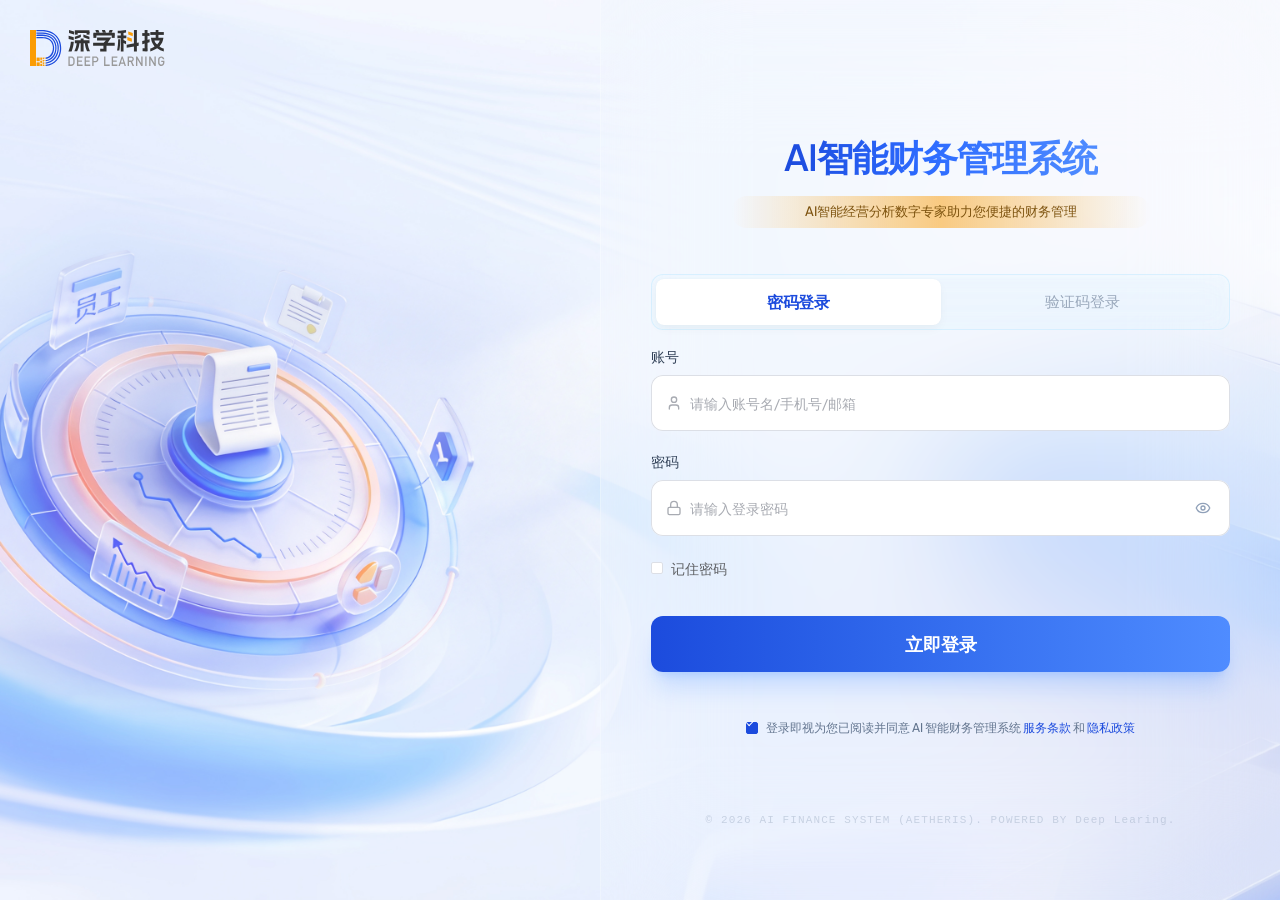
==== index.html @ 617ac435 "Add files via upload" ====
<!doctype html>
<html lang="en">
  <head>
    <meta charset="UTF-8" />
    <link rel="icon" type="image/svg+xml" href="/favicon.svg" />
    <meta name="viewport" content="width=device-width, initial-scale=1.0" />
    <title>temp_project</title>
    <link rel="preconnect" href="https://fonts.googleapis.com">
    <link rel="preconnect" href="https://fonts.gstatic.com" crossorigin>
    <link href="https://fonts.googleapis.com/css2?family=Plus+Jakarta+Sans:wght@400;500;600;700;800&family=Space+Grotesk:wght@400;500;600;700&display=swap" rel="stylesheet">
    <script type="module" crossorigin src="/assets/index-0k0V6g9g.js"></script>
    <link rel="modulepreload" crossorigin href="/assets/chunk-DECur_0Z.js">
    <link rel="modulepreload" crossorigin href="/assets/pinia-CC5kOdX5.js">
    <link rel="modulepreload" crossorigin href="/assets/runtime-dom.esm-bundler-JfqZtrXo.js">
    <link rel="stylesheet" crossorigin href="/assets/index-kHTs3L2n.css">
  </head>
  <body>
    <div id="app"></div>
  </body>
</html>
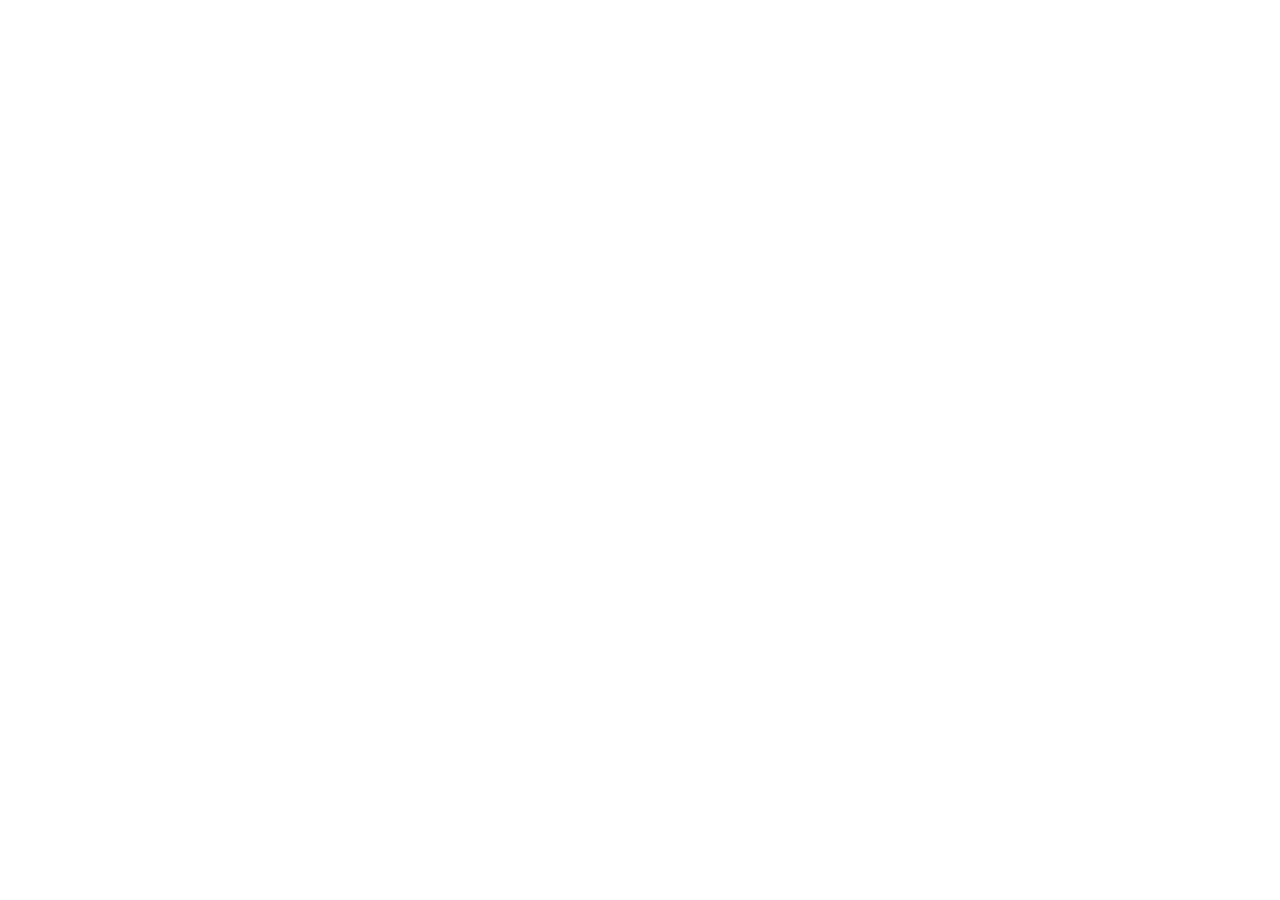
==== commit 41d8ee50: "Add files via upload" ====
--- a/index.html
+++ b/index.html
@@ -2,17 +2,17 @@
 <html lang="en">
   <head>
     <meta charset="UTF-8" />
-    <link rel="icon" type="image/svg+xml" href="/favicon.svg" />
+    <link rel="icon" type="image/svg+xml" href="/aicaiwu/favicon.svg" />
     <meta name="viewport" content="width=device-width, initial-scale=1.0" />
     <title>temp_project</title>
     <link rel="preconnect" href="https://fonts.googleapis.com">
     <link rel="preconnect" href="https://fonts.gstatic.com" crossorigin>
     <link href="https://fonts.googleapis.com/css2?family=Plus+Jakarta+Sans:wght@400;500;600;700;800&family=Space+Grotesk:wght@400;500;600;700&display=swap" rel="stylesheet">
-    <script type="module" crossorigin src="/assets/index-0k0V6g9g.js"></script>
-    <link rel="modulepreload" crossorigin href="/assets/chunk-DECur_0Z.js">
-    <link rel="modulepreload" crossorigin href="/assets/pinia-CC5kOdX5.js">
-    <link rel="modulepreload" crossorigin href="/assets/runtime-dom.esm-bundler-JfqZtrXo.js">
-    <link rel="stylesheet" crossorigin href="/assets/index-kHTs3L2n.css">
+    <script type="module" crossorigin src="/aicaiwu/assets/index-VzrlTGQr.js"></script>
+    <link rel="modulepreload" crossorigin href="/aicaiwu/assets/chunk-DECur_0Z.js">
+    <link rel="modulepreload" crossorigin href="/aicaiwu/assets/pinia-CC5kOdX5.js">
+    <link rel="modulepreload" crossorigin href="/aicaiwu/assets/runtime-dom.esm-bundler-JfqZtrXo.js">
+    <link rel="stylesheet" crossorigin href="/aicaiwu/assets/index-kHTs3L2n.css">
   </head>
   <body>
     <div id="app"></div>
